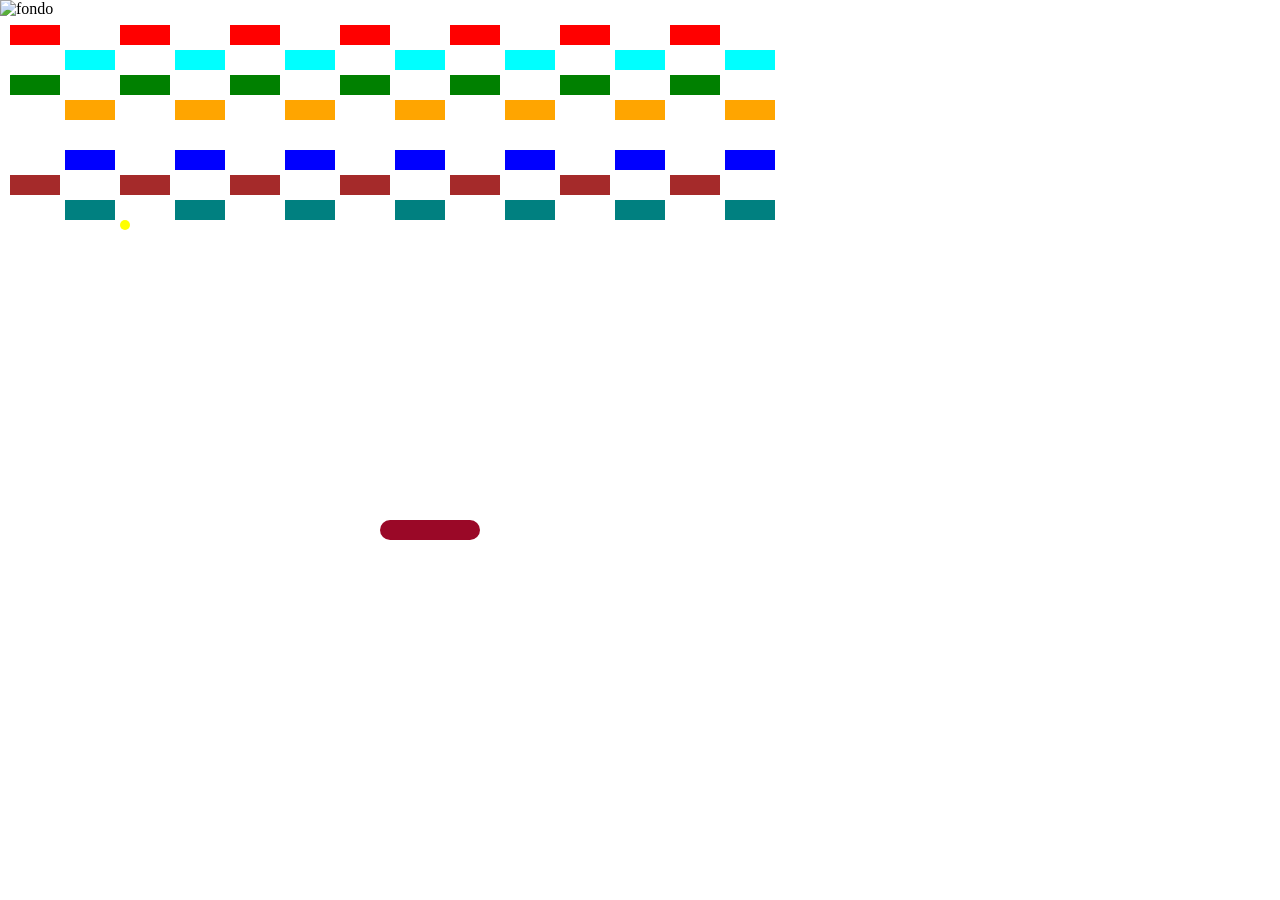
==== arkanoid.html @ 840fb375 "menu creado" ====
<!DOCTYPE html>
<html>
<head>
    <meta charset="UTF-8">
    <title>Arkanoid Version 2.0</title>
    <script  type="text/javascript" src="js/arkanoid.js" language="javascript"></script>
    <style>
        *{
            margin: 0px;
            padding: 0px;
        }
    </style>
</head>
<body>
</body>
</html>
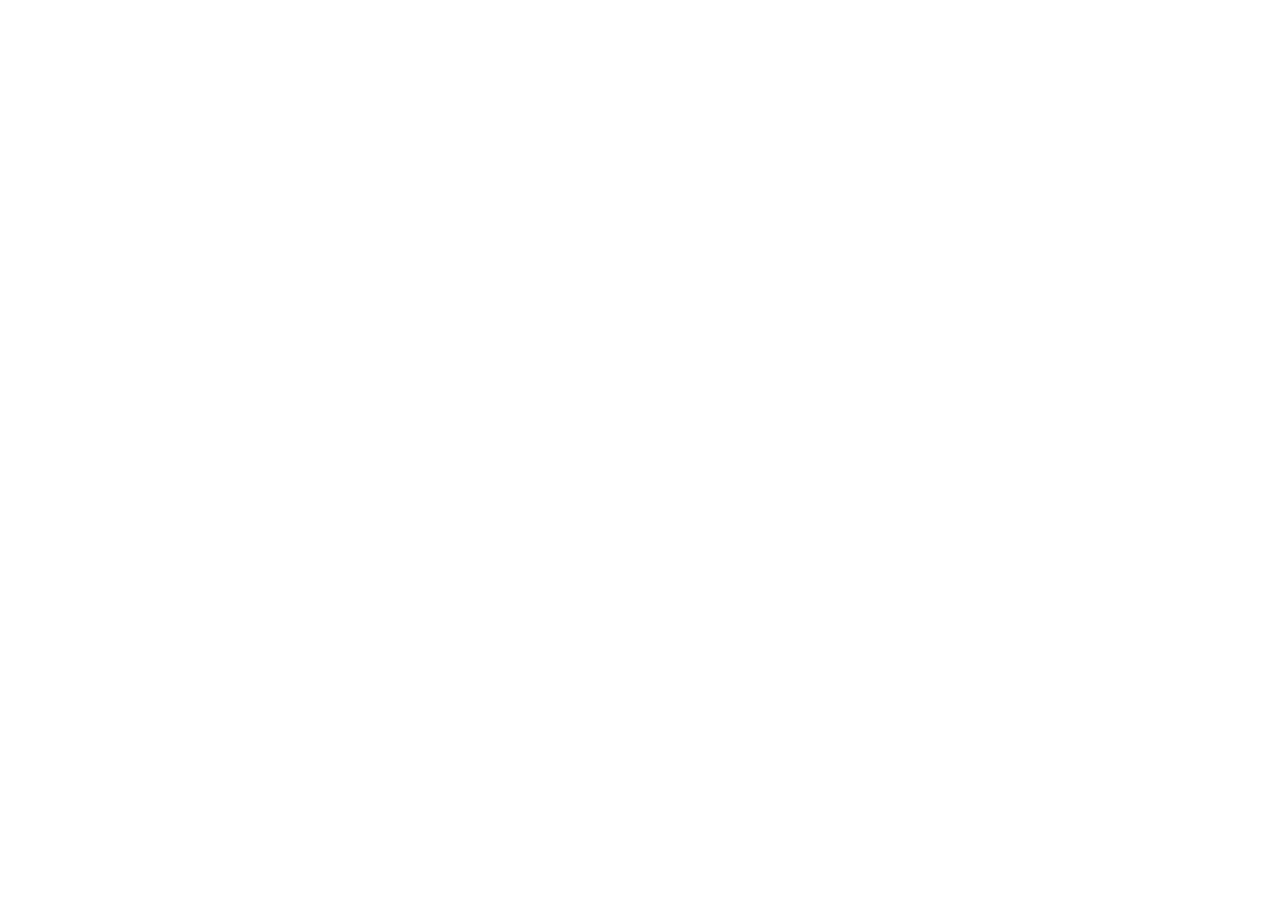
==== commit 2285a4f9: "FInalizado el juego del arkanoid" ====
--- a/arkanoid.html
+++ b/arkanoid.html
@@ -12,5 +12,51 @@
     </style>
 </head>
 <body>
+        <audio id="empiezaElJuego">
+                <source src="music/comienzo1.mp3" type="audio/mpeg">
+                <source src="music/comienzo1.ogg" type="audio/ogg">
+                <source src="music/comienzo1.wav" type="audio/wav">
+              </audio>
+              <audio id="pelotaConLadrillo" >
+                <source src="music/pelota/ladrillo.mp3"type="audio/mpeg">
+                <source src="music/pelota/ladrillo.ogg" type="audio/ogg">
+                <source src="music/pelota/ladrillo.wav" type="audio/wav">
+              </audio>
+           
+              <audio id="barraConPelota" >
+                <source src="music/barra/barra.mp3"type="audio/mpeg">
+                <source src="music/barra/barra.ogg" type="audio/ogg">
+                <source src="music/barra/barra.wav" type="audio/wav">
+              </audio>
+              <audio id="partidaGanada">
+                <source src="music/ganada/ganada.mp3" type="audio/mpeg">
+                <source src="music/ganada/ganada.ogg" type="audio/ogg">
+                <source src="music/ganada/ganada.wav" type="audio/wav">
+              </audio>
+              <audio id="partidaPerdida" >
+                <source src="music/perder/perder.mp3" type="audio/mpeg">
+                <source src="music/perder/perder.ogg" type="audio/ogg">
+                <source src="music/perder/perder.wav" type="audio/wav">
+              </audio>
+              <audio id="barraAumentada">
+                <source  src="music/barra/barraAumentada.mp3" type="audio/mpeg">
+                <source  src="music/barra/barraAumentada.ogg" type="audio/ogg">
+                <source  src="music/barra/barraAumentada.wav" type="audio/wav">
+              </audio>
+              <audio  id="duranteLaPartida">
+                <source src="music/partida/partida.mp3" type="audio/mpeg">
+                <source src="music/partida/partida.ogg" type="audio/ogg">
+                <source src="music/partida/partida.wav" type="audio/wav">
+              </audio>
+              <audio  id="barraDestruida">
+                    <source src="music/barra/barraDestruida.mp3" type="audio/mpeg">
+                    <source src="music/barra/barraDestruida.ogg" type="audio/ogg">
+                    <source src="music/barra/barraDestruida.wav" type="audio/wav">
+                </audio>
+                <audio  id="disparos">
+                    <source src="music/barra/disparos.mp3" type="audio/mpeg">
+                    <source src="music/barra/disparos.ogg" type="audio/ogg">
+                    <source src="music/barra/disparos.wav" type="audio/wav">
+                    </audio>
 </body>
 </html>
